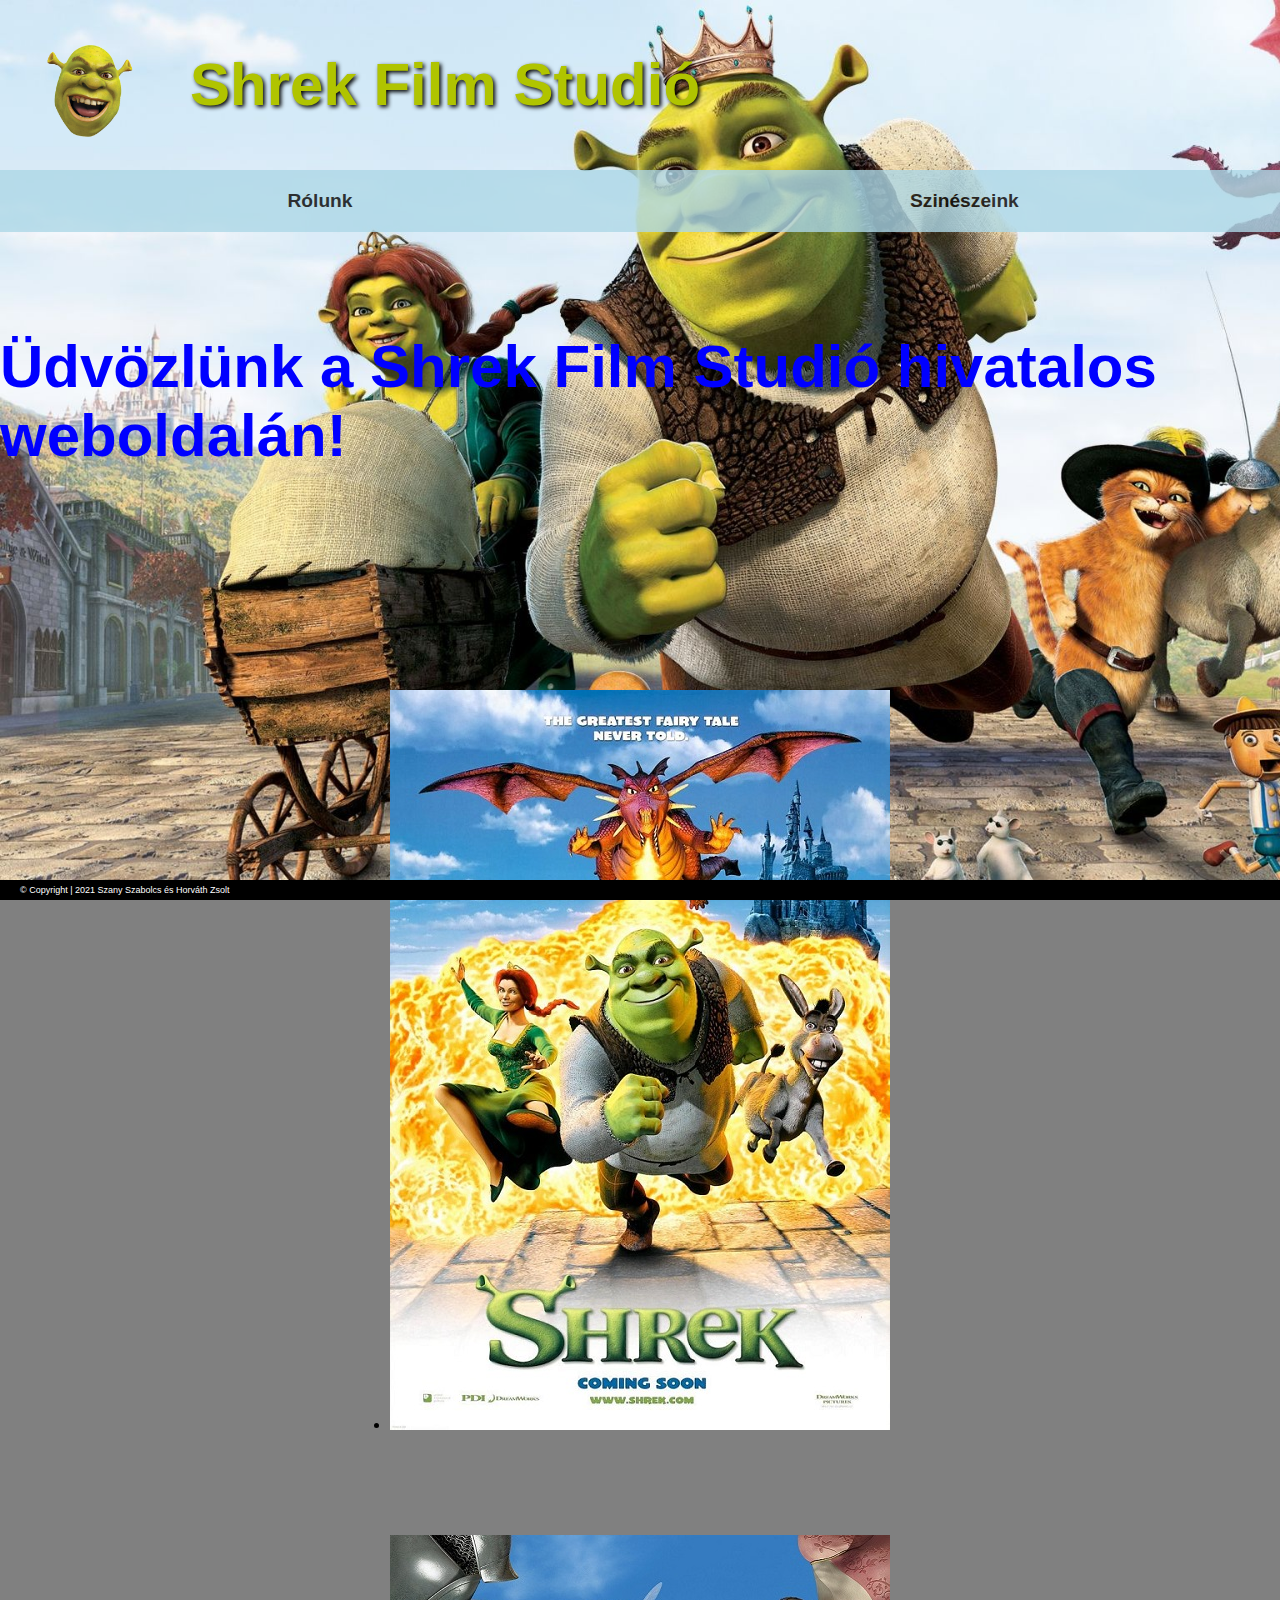
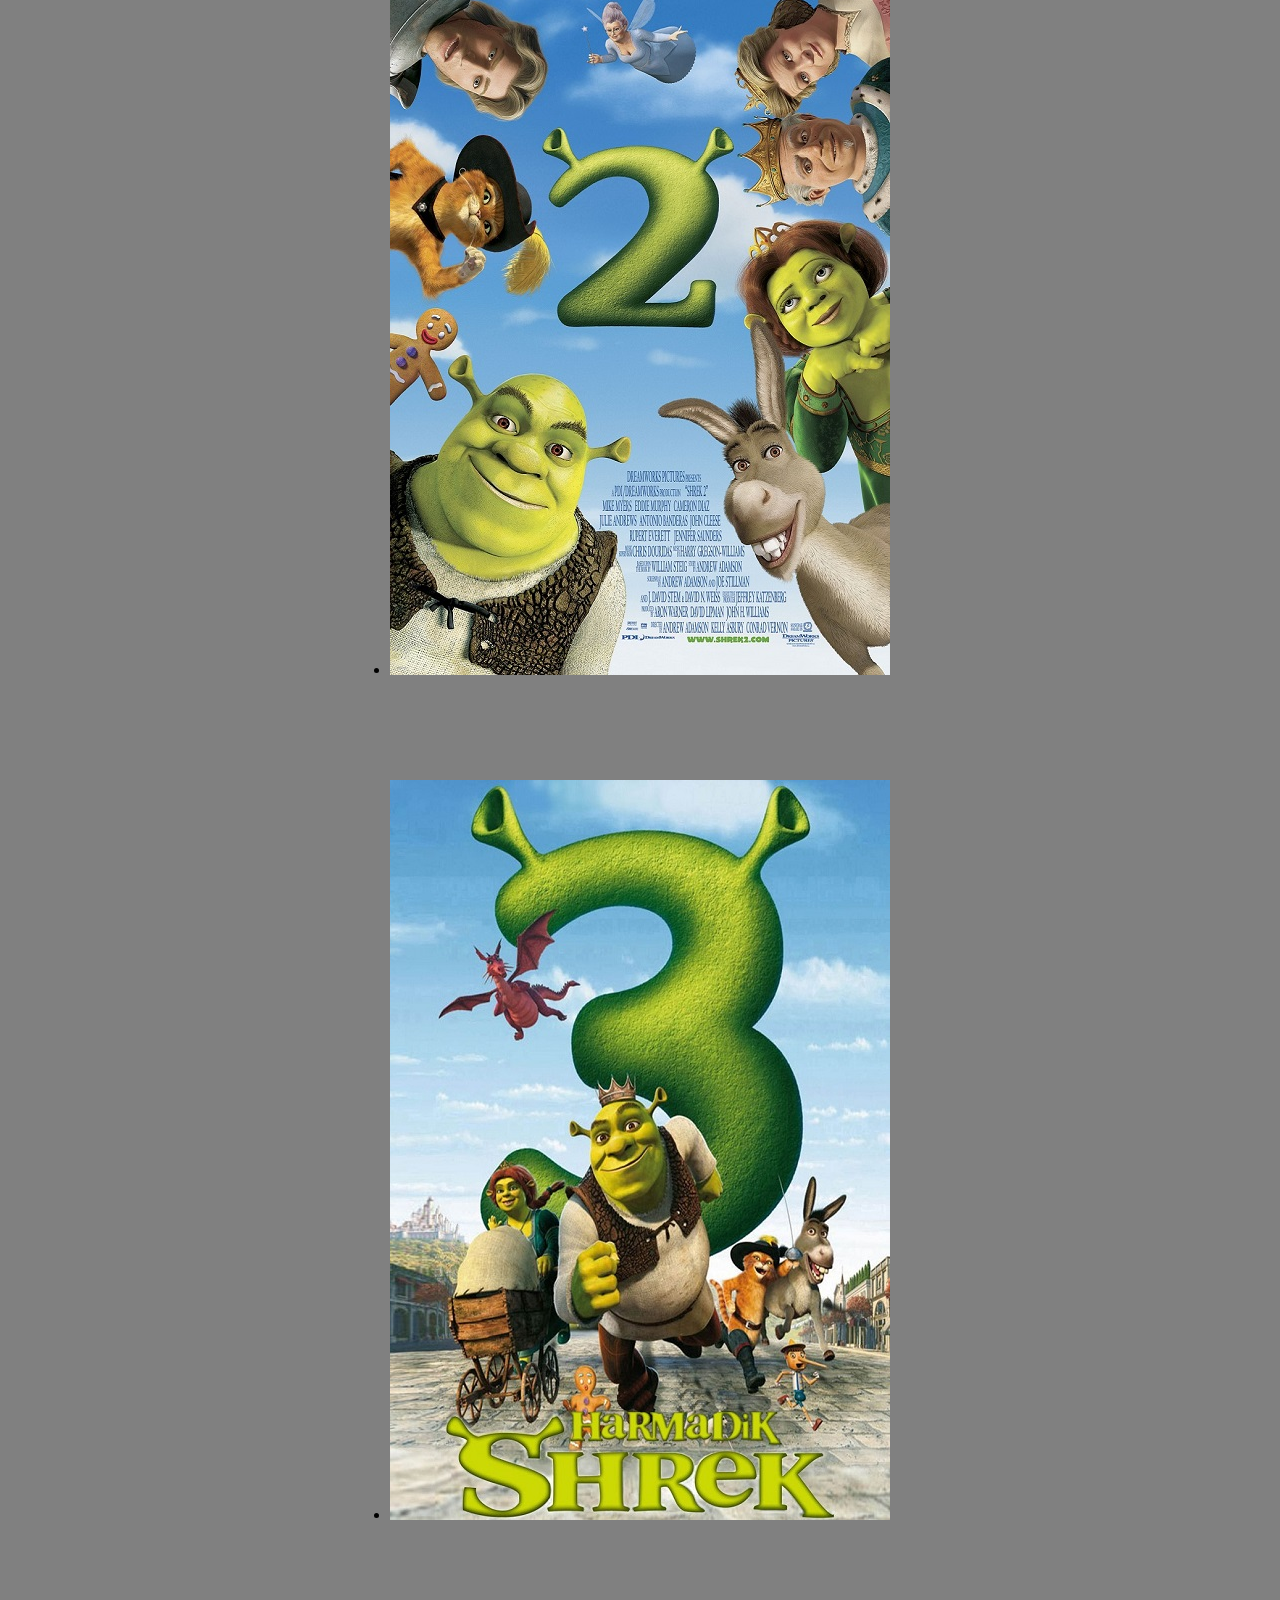
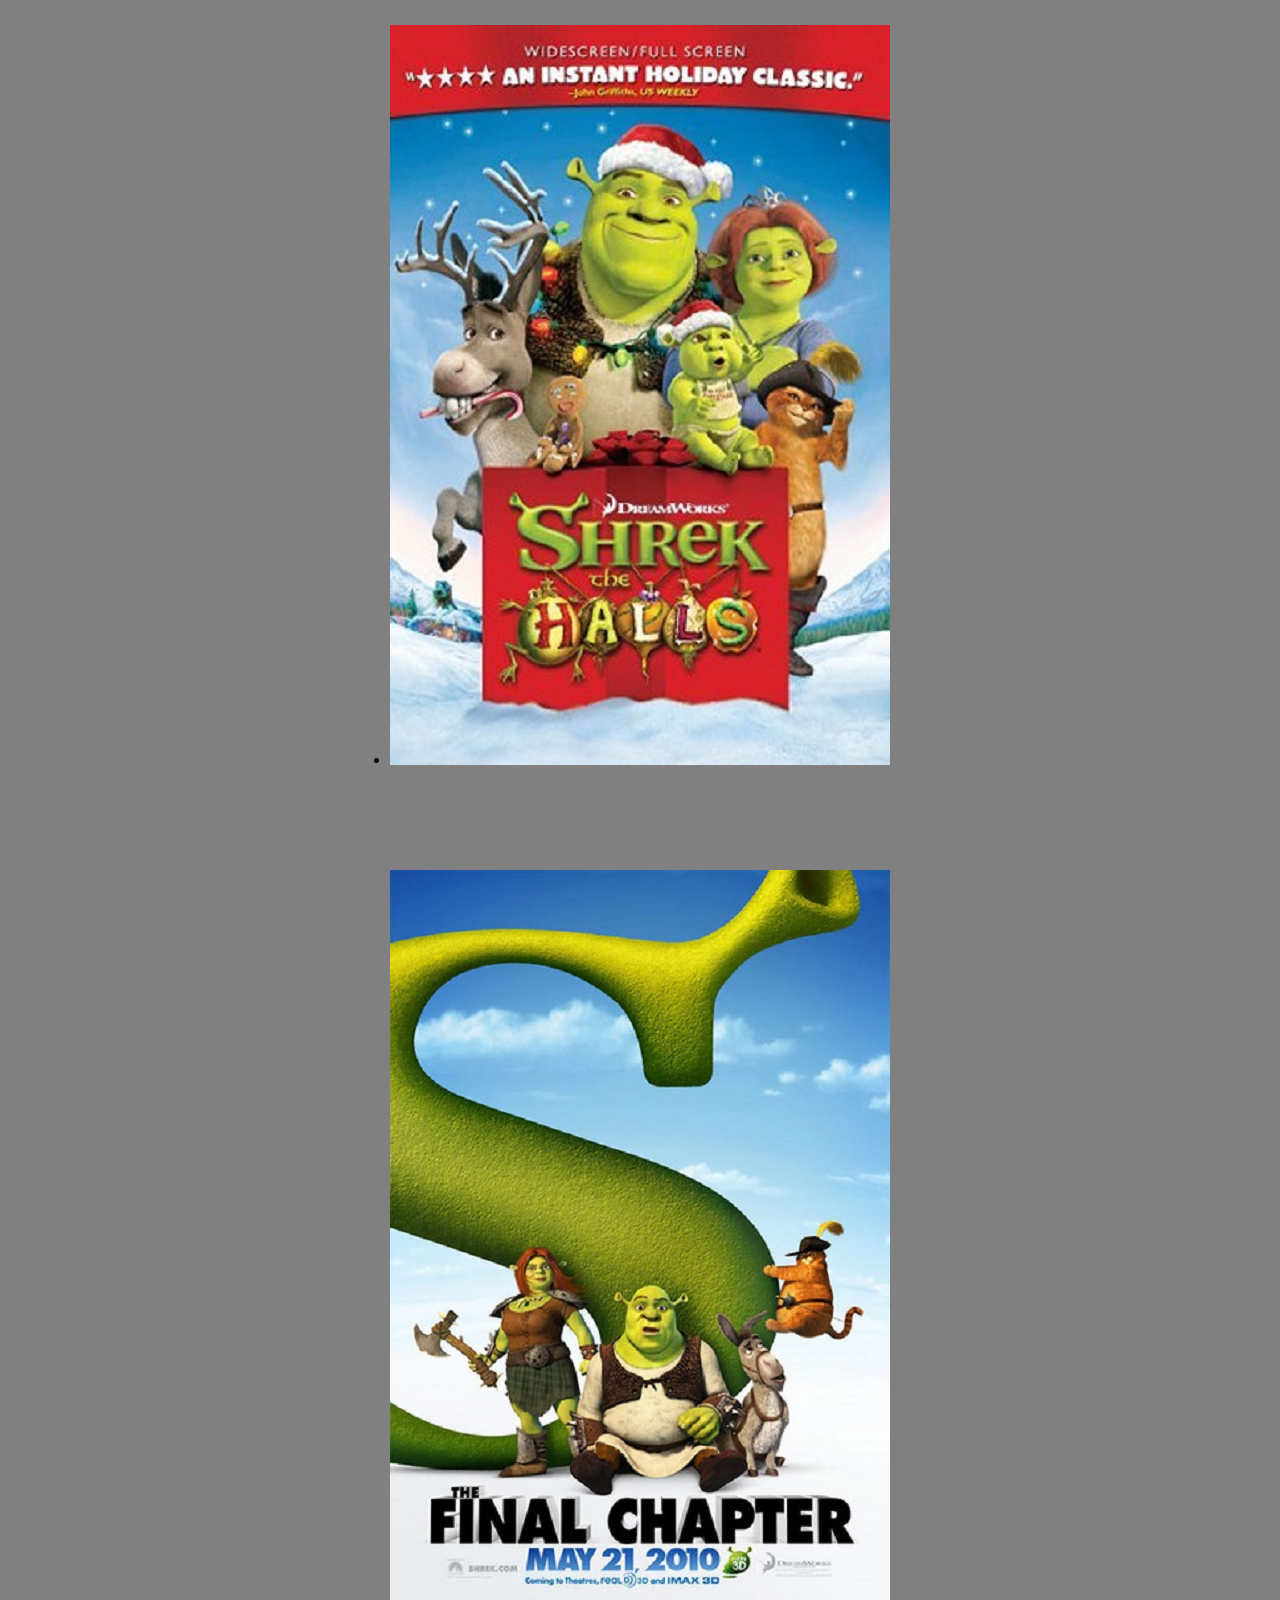
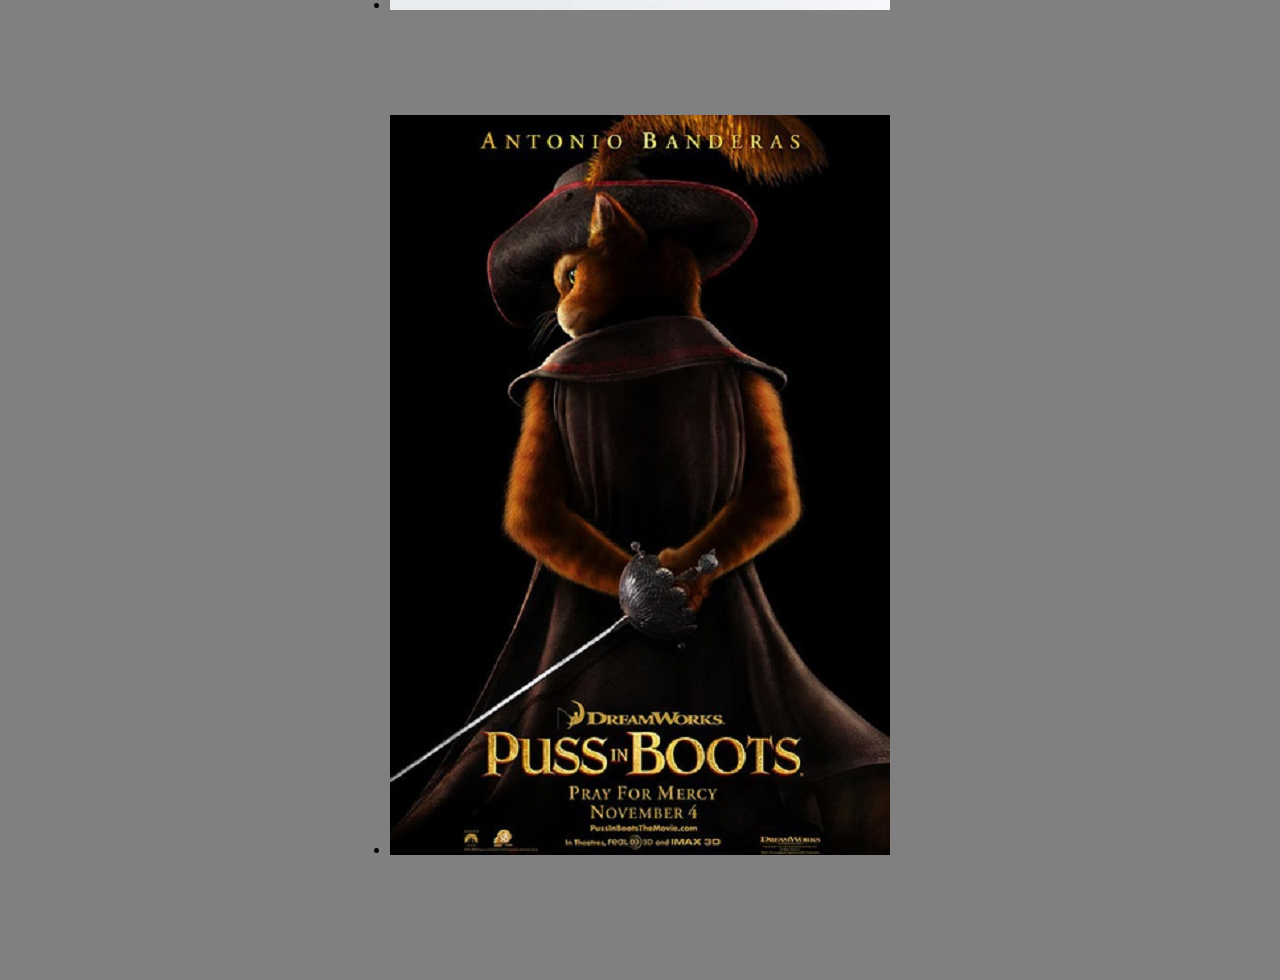
==== index.html @ 666be591 "Add files via upload" ====
<!DOCTYPE html>
<html lang="en">
<head>
    <meta charset="UTF-8">
    <meta http-equiv="X-UA-Compatible" content="IE=edge">
    <meta name="viewport" content="width=device-width, initial-scale=1.0">
    <link rel="icon" href="https://cdn.discordapp.com/attachments/844118569314418721/900051952640073738/Shrek_7_1.png">
    
    <link rel="stylesheet" href="styles.css">
    <title>Shrek Film Studi | Főoldal</title>
</head>
<body>
    
    <header>
        <li class="logo"><a href="index.html">logo</a></li>
       <li class="title">Shrek Film Studió</li>
    </header>

    <section class="nav">
        <div><a href="rolunk.html">Rólunk</a></div>
        <div><a href="szineszeink.html">Szinészeink</a></div>
    </section>
    <h1 t class="title2">Üdvözlünk a Shrek Film Studió hivatalos weboldalán!</h1>
    <section class="filmek">
        <div>
            
            <li class="shrek" >
               <a title="Shrek 1" href="filmek/shrek1.html" ><img  src="img/shrek1.jpg" alt="shrek 1" ></a>
            </li>
            <li class="shrek">
                <a title="Shrek 2"  href="filmek/shrek2.html"><img src="img/shrek2.jpg" alt="shrek 2" ></a>
             </li>
             <li class="shrek">
                <a title="Shrek 3" href="filmek/shrek3.html"><img src="img/shrek3.jpg" alt="shrek 3" ></a>
             </li>
             <li class="shrek">
                <a title="Shrekből az angyal" href="filmek/shrekbolazangyal.html"><img src="img/shrek3.5.jpg" alt="shrekbol az angyal" ></a>
             </li>
             <li class="shrek">
                <a title="Shrek 4" href="filmek/shrek4.html"><img src="img/shrek4.jpg" alt="shrek4" ></a>
             </li>
             <li class="shrek">
                <a title="Csizmás a kandúr" href="filmek/csizmasakandur.html"><img src="img/csizmasakandur.jpg" alt="csizmasakandur" ></a>
             </li>
        </div>
    </section>

    

    <footer>
        <div>&copy Copyright | 2021 Szany Szabolcs és Horváth Zsolt</div>
        
    </footer>
</body>
</html>
---- styles.css ----
body {
  background: gray;
  color: black;
  font-family: Arial, Helvetica, sans-serif;
  margin: 0;
  padding: 0;
  text-decoration: none;
  background-image: url(/img/background.jpg);
  background-attachment: fixed;
  background-repeat: no-repeat;
  background-size: cover;
}

header {

  padding: 10px;
  display: flex;
}

header li {
  display: inline-block;
  color: #b0c400;
  font-size: 60px;
  font-weight: bold;
  padding: 20px;
}

header .logo a {
  background-image: url(/img/logo.png);
  background-size: 120px; 
  display: inline-block;
  width: 120px;
  height: 110px;
  text-indent: -999999px;
}

header .title {
  margin: 20px 0;
  text-shadow: 2px 2px 4px black;
}
.title2{
  font-size: 60px;
  font-weight: bolder;
  display: flex;
  color: blue;
  justify-content: center;
  margin-bottom: 100px;
}

#alapitas{
  color: #b0c400;
  justify-content: center;
  font-size: 30px;
  padding: 20px;
  border-radius: 50px;
  background-color: rgba(0,0,0,0.8);
  max-width: 900px;
  line-height: 50px;
  
}



.cim{
  color: #b0c400;
  justify-content: center;
  font-size: 30px;
  padding: 20px;
  border-radius: 50px;
  background-color: rgba(0,0,0,0.8);
  max-width: 900px;
  line-height: 50px;
}

span{
  color: white;
}

#dreamworks, .link,.kandur{
  color: blue;
}
#dreamworks:hover,.kandur:hover{
  color:rgb(226, 90, 6);
}

.link:hover{
  color:red;
}
section  {
  display: flex;
  
}
.filmek{
  color: black;
  
}
.filmek .shrek{
  justify-content: center;
  margin-top: 100px;
  margin-bottom: 100px;
}


a {
  text-decoration: none;
  color: black;
  font-size: larger;
  font-weight: bold;
}

.nav {
 background-color: lightblue;
 opacity: 0.8;
 margin-bottom: 100px;
 position: sticky;
 top: 0;
 left: 0;
} 

section div {
  display: inline-block;
  margin: auto;
  padding: 20px;
}

.text {
  text-align: justify;
}

section h1 {
  font-size: 50px;
}
.text h1 {
  text-align: center;
}

section div p {
  font-size: 20px;
  
}

section p {
  font-size: 20px;
}

.nav div {
  width: 100px;
  text-align: center;
}

.nav a:hover {
  border-radius: 20px;
  padding: 20px 30px;
  background-color: #b0c400;
}

.discord a:hover {
  background: #7289da;
}

footer {
  color: white;
  background: black;
  padding: 5px 20px;
  width: 100%;
  position: fixed;
  left: 0;
  bottom: 0;
}

footer div {
  margin-left: 0px;
  font-size: xx-small;
}

#csizmas2{
  padding-left: 25%;
  padding-bottom: 25%;
}
.szereplok{
  margin: 100px;
  border-radius: 50px;
  background-color: rgba(0,0,0,0.8);
  display: flex;
  flex-direction: column;
  max-width: 2000px;
  
}
.szereplok li{
  margin: 50px;
  display: flex;
}

.szereplok .leiras{
  border-radius: 50px;
  background-color: rgb(107, 107, 107);
  font-weight: bold;
  font-style: italic;
  opacity: 50%;
  padding: 30px 100px;
  font-size: 30px;
  
  
}


@media screen and (max-width: 584px) {
  header .title {
    font-size: 43px;
    position: relative;
    top: 10px;
  }
}


@media only screen and (min-width: 700px){
  #csizmas2 {
    width: 50%;
  }
}
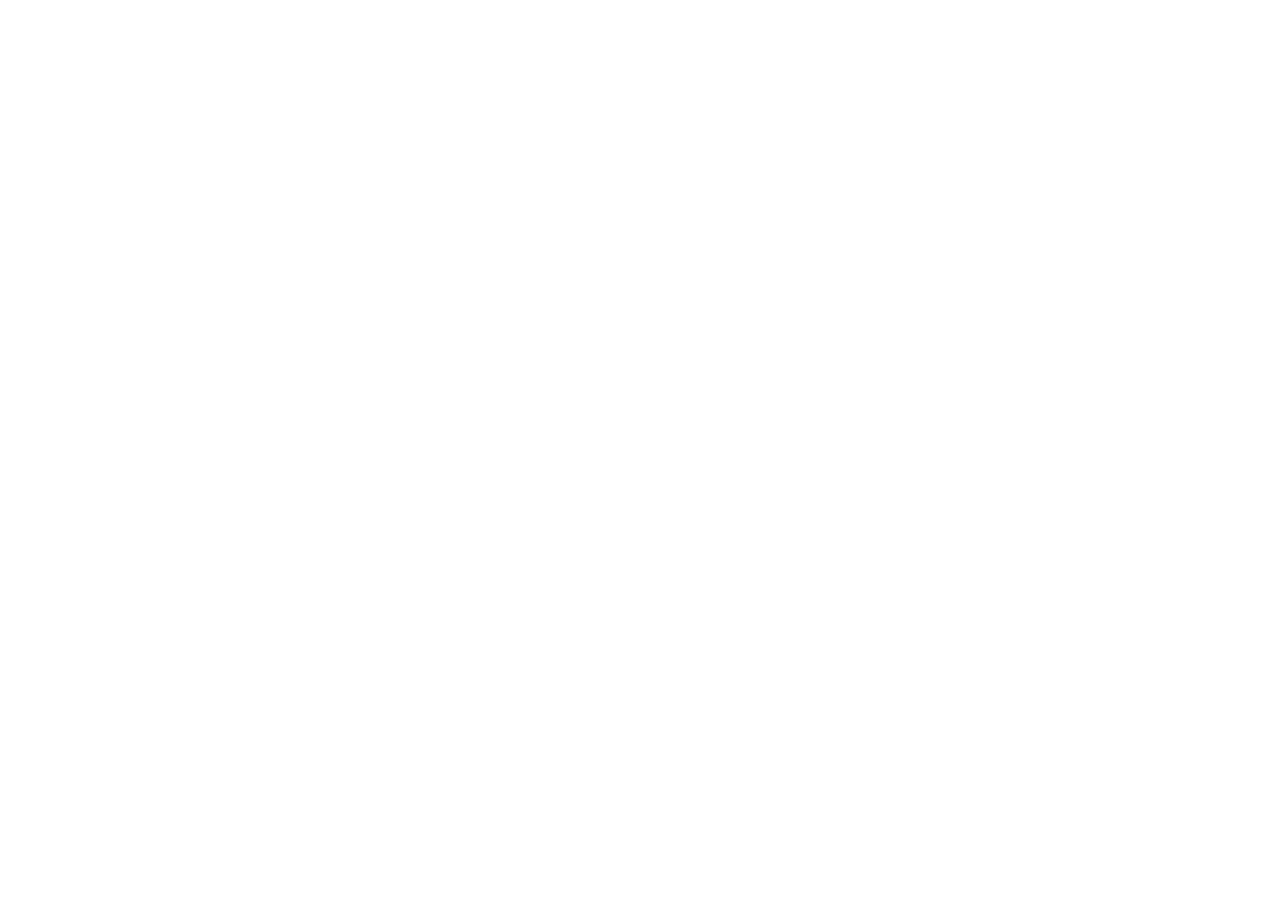
==== commit cff55be9: "Create index.html" ====
--- a/index.html
+++ b/index.html
@@ -2,54 +2,10 @@
 <html lang="en">
 <head>
     <meta charset="UTF-8">
-    <meta http-equiv="X-UA-Compatible" content="IE=edge">
     <meta name="viewport" content="width=device-width, initial-scale=1.0">
-    <link rel="icon" href="https://cdn.discordapp.com/attachments/844118569314418721/900051952640073738/Shrek_7_1.png">
-    
-    <link rel="stylesheet" href="styles.css">
-    <title>Shrek Film Studi | Főoldal</title>
+    <title>Doboepkft</title>
 </head>
 <body>
     
-    <header>
-        <li class="logo"><a href="index.html">logo</a></li>
-       <li class="title">Shrek Film Studió</li>
-    </header>
-
-    <section class="nav">
-        <div><a href="rolunk.html">Rólunk</a></div>
-        <div><a href="szineszeink.html">Szinészeink</a></div>
-    </section>
-    <h1 t class="title2">Üdvözlünk a Shrek Film Studió hivatalos weboldalán!</h1>
-    <section class="filmek">
-        <div>
-            
-            <li class="shrek" >
-               <a title="Shrek 1" href="filmek/shrek1.html" ><img  src="img/shrek1.jpg" alt="shrek 1" ></a>
-            </li>
-            <li class="shrek">
-                <a title="Shrek 2"  href="filmek/shrek2.html"><img src="img/shrek2.jpg" alt="shrek 2" ></a>
-             </li>
-             <li class="shrek">
-                <a title="Shrek 3" href="filmek/shrek3.html"><img src="img/shrek3.jpg" alt="shrek 3" ></a>
-             </li>
-             <li class="shrek">
-                <a title="Shrekből az angyal" href="filmek/shrekbolazangyal.html"><img src="img/shrek3.5.jpg" alt="shrekbol az angyal" ></a>
-             </li>
-             <li class="shrek">
-                <a title="Shrek 4" href="filmek/shrek4.html"><img src="img/shrek4.jpg" alt="shrek4" ></a>
-             </li>
-             <li class="shrek">
-                <a title="Csizmás a kandúr" href="filmek/csizmasakandur.html"><img src="img/csizmasakandur.jpg" alt="csizmasakandur" ></a>
-             </li>
-        </div>
-    </section>
-
-    
-
-    <footer>
-        <div>&copy Copyright | 2021 Szany Szabolcs és Horváth Zsolt</div>
-        
-    </footer>
 </body>
-</html>+</html>
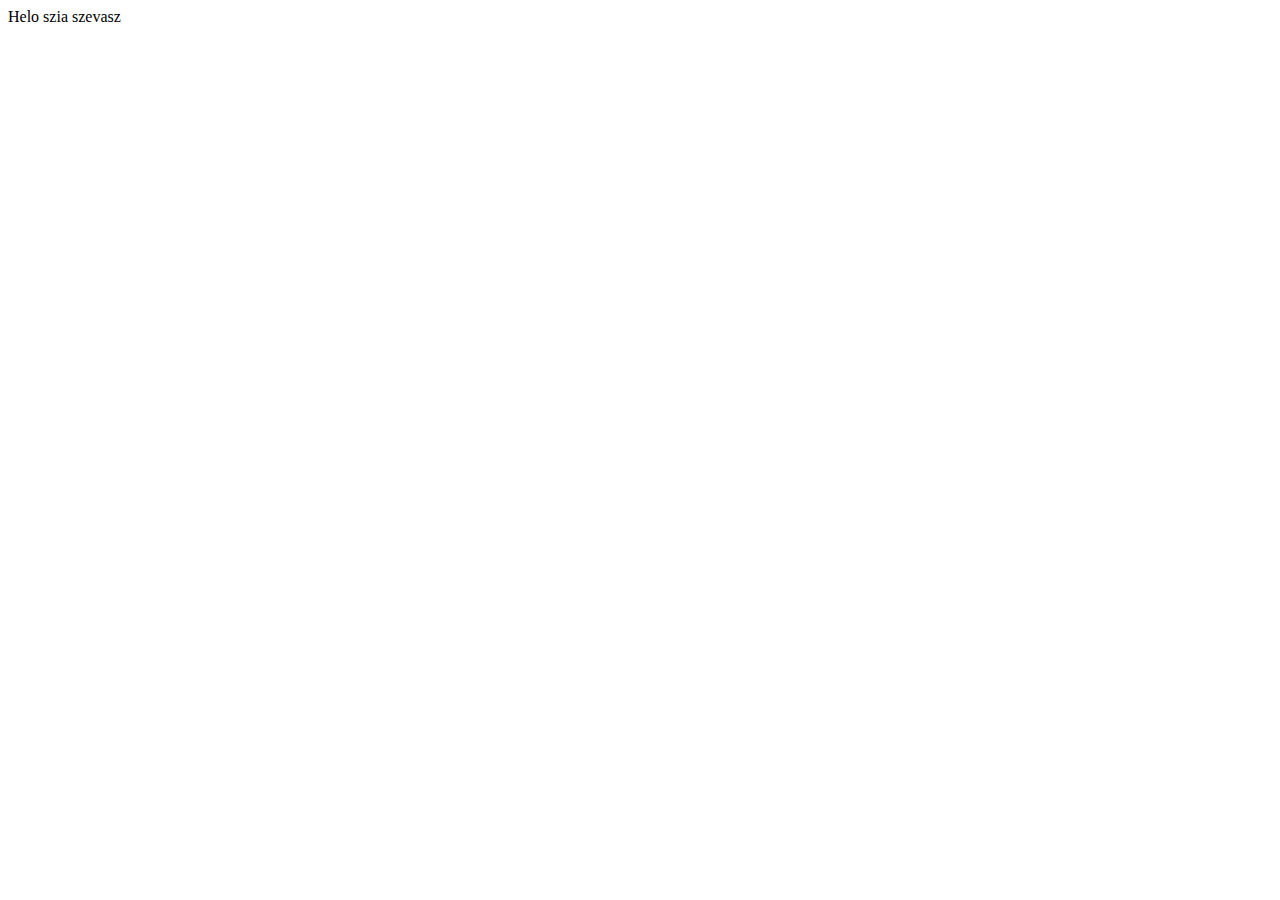
==== commit b661b650: "Update index.html" ====
--- a/index.html
+++ b/index.html
@@ -6,6 +6,6 @@
     <title>Doboepkft</title>
 </head>
 <body>
-    
+    Helo szia szevasz
 </body>
 </html>
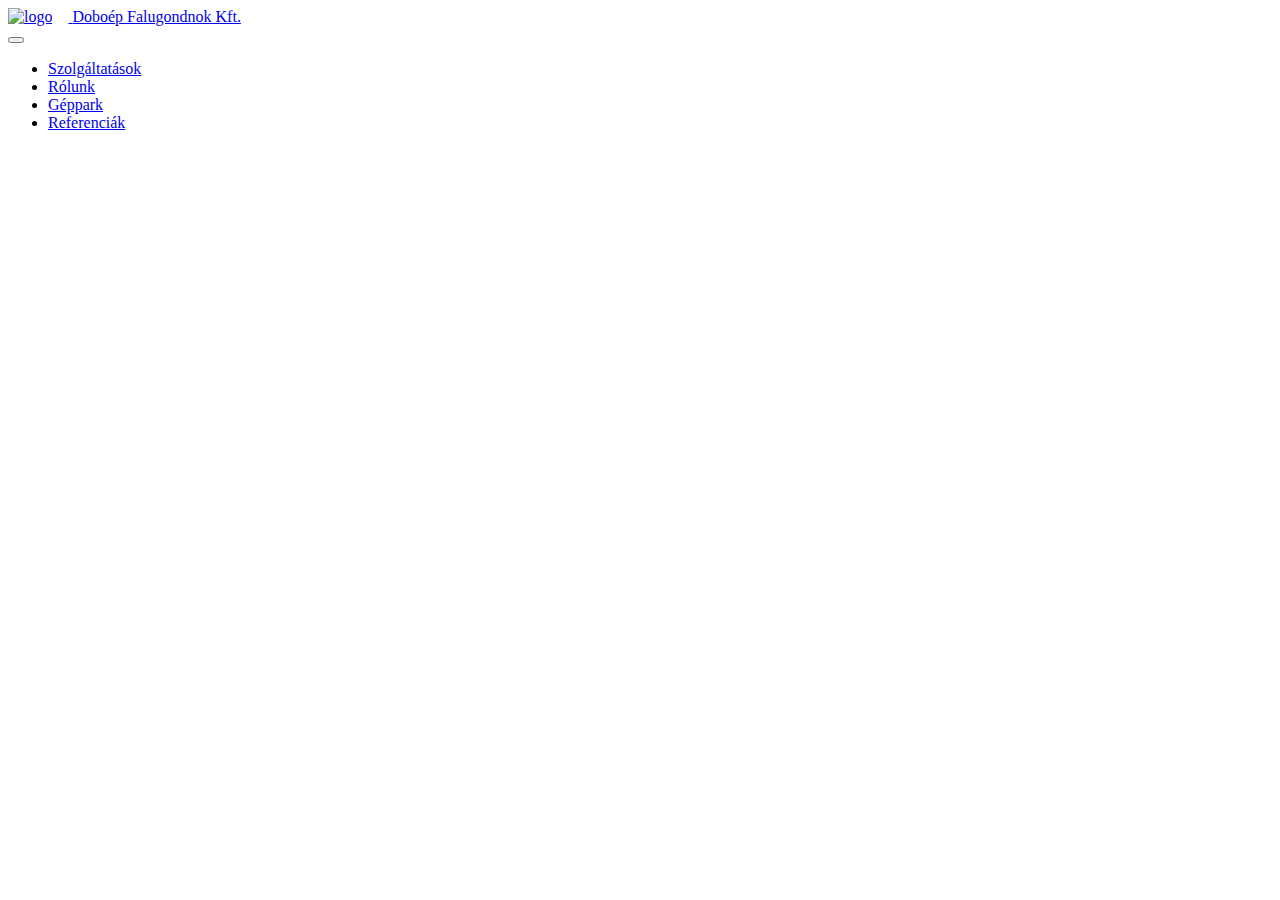
==== commit 4e819b23: "Add files via upload" ====
--- a/index.html
+++ b/index.html
@@ -2,10 +2,61 @@
 <html lang="en">
 <head>
     <meta charset="UTF-8">
+    <meta http-equiv="X-UA-Compatible" content="IE-edge">
     <meta name="viewport" content="width=device-width, initial-scale=1.0">
-    <title>Doboepkft</title>
+    <link href="https://cdn.jsdelivr.net/npm/bootstrap@5.0.2/dist/css/bootstrap.min.css" rel="stylesheet" integrity="sha384-EVSTQN3/azprG1Anm3QDgpJLIm9Nao0Yz1ztcQTwFspd3yD65VohhpuuCOmLASjC" crossorigin="anonymous">
+    <link rel="stylesheet" href="styles.css">
+    <title>Dooboép Falugondnok Kft. | Főoldal</title>
+    <link rel="icon" href="http://sstatic.net/stackoverflow/img/favicon.ico">
 </head>
 <body>
-    Helo szia szevasz
+    <nav class="navbar sticky-top navbar-expand-lg bg-primary navbar-dark">
+        <div class="container m-0">
+            <div>
+                <a href="#" >
+                    <img src="images/logo.png" alt="logo" id="logo" style="margin-right:1rem;">
+                </a>
+                <a href="#" 
+                class="navbar-brand">
+                    Doboép Falugondnok Kft.
+                </a>
+            </div>
+
+            <button 
+                class="navbar-toggler" 
+                type="button"
+                data-bs-toggle="collapse" 
+                data-bs-target="#navmenu"
+                
+                >
+                <span class="navbar-toggler-icon"></span>
+            </button>
+
+            <div class="collapse navbar-collapse" id="navmenu">
+                <ul class="navbar-nav ms-auto">
+                    <li class="nav-item">
+                        <a href="services.html" class="nav-link">Szolgáltatások</a>
+                    </li>
+                    <li class="nav-item">
+                        <a href="about.html" class="nav-link">Rólunk</a>
+                    </li>
+                    <li class="nav-item">
+                        <a href="machines.html" class="nav-link">Géppark</a>
+                    </li>
+                    <li class="nav-item">
+                        <a href="referencies.html" class="nav-link">Referenciák</a>
+                    </li>
+                </ul>
+            </div>
+        </div>
+    </nav>
+    <section>
+        <img src="images/man2.png" alt="" width="100%">
+    </section>
+
+
+
+
+    <script src="https://cdn.jsdelivr.net/npm/bootstrap@5.0.2/dist/js/bootstrap.bundle.min.js" integrity="sha384-MrcW6ZMFYlzcLA8Nl+NtUVF0sA7MsXsP1UyJoMp4YLEuNSfAP+JcXn/tWtIaxVXM" crossorigin="anonymous"></script>
 </body>
-</html>
+</html>--- a/styles.css
+++ b/styles.css
@@ -0,0 +1,21 @@
+@media (max-width: 453px){
+    .navbar-brand {
+        font-size: 1rem;
+    }
+    #logo{
+        width: 47.8px;
+    }
+}
+
+
+@media (max-width: 350px){
+    .navbar-brand {
+        font-size: .70rem;
+
+    }
+    #logo{
+        width:30px;
+        margin-right: 0rem;
+    }
+}
+
